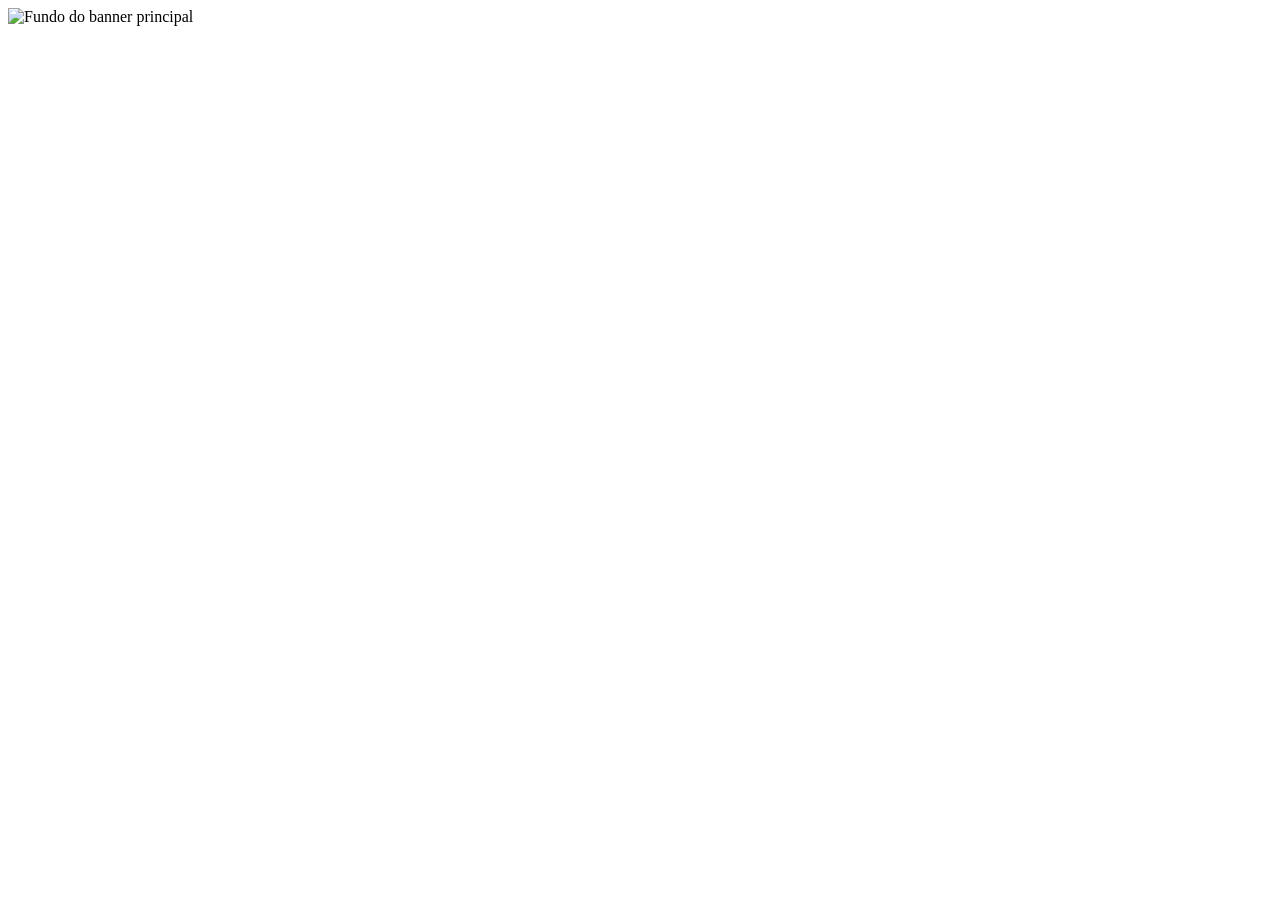
==== index.html @ 2d2dd964 "fix: Teste" ====
<!DOCTYPE html>
<html lang="pt-br">
  <head>
    <meta charset="UTF-8" />
    <link rel="icon" type="image/svg+xml" href="" />

    <title>
      Ápice Assessoria de Trânsito em Campo Mourão - Defesa Contra Multas,
      Suspensões e Cassações de CNH
    </title>
    <meta
      name="description"
      content="A Ápice Assessoria de Trânsito, em Campo Mourão - PR, é referência em defesa administrativa contra multas, suspensões e cassações de CNH. Mais de 25 anos de experiência em soluções administrativas de trânsito."
    />
    <meta
      name="keywords"
      content="Ápice Assessoria De Trânsito,
Ápice Assessoria De Trânsito Campo Mourão,
Assessoria De Trânsito Em Campo Mourão,
Defesa De Multas Campo Mourão,
Suspensão De CNH Campo Mourão,
Cassação De CNH Campo Mourão,
Recursos De Multas Campo Mourão,
Advogado De Trânsito Campo Mourão,
Defesa Administrativa De Trânsito,
Defesa Judicial De Trânsito,
Assessoria Jurídica De Trânsito Campo Mourão,
Transferência De Pontos CNH Campo Mourão,
Cancelamento De Permissão Campo Mourão,
Renúncia De Propriedade De Veículo Campo Mourão,
Indenização Por Acidente De Trânsito Campo Mourão,
Veículos Clonados Campo Mourão,
Defesa Técnica Contra Multas,
Atuação Contra Suspensão De CNH,
Atuação Contra Cassação De CNH,
Ápice Assessoria De Trânsito PR.
"
    />

    <!-- Meta tags Open Graph (OG) para WhatsApp e Facebook -->
    <meta
      property="og:title"
      content="Ápice Assessoria de Trânsito em Campo Mourão - Defesa Contra Multas, Suspensões e Cassações de CNH"
    />
    <meta
      property="og:description"
      content="A Ápice Assessoria de Trânsito, em Campo Mourão - PR, é referência em defesa administrativa contra multas, suspensões e cassações de CNH. Mais de 25 anos de experiência em soluções administrativas de trânsito."
    />
    <meta
      property="og:image"
      content="https://www.apiceassessoriadetransito.com.br/previewIcon.png"
    />
    <meta
      property="og:url"
      content="https://www.apiceassessoriadetransito.com.br/"
    />
    <meta property="og:type" content="website" />

    <!-- Meta tags do Twitter (opcional, mas recomendável) -->
    <meta name="twitter:card" content="summary_large_image" />
    <meta
      name="twitter:title"
      content="Ápice Assessoria de Trânsito em Campo Mourão - Defesa Contra Multas, Suspensões e Cassações de CNH"
    />
    <meta
      name="twitter:description"
      content="A Ápice Assessoria de Trânsito, em Campo Mourão - PR, é referência em defesa administrativa contra multas, suspensões e cassações de CNH. Mais de 25 anos de experiência em soluções administrativas de trânsito."
    />
    <meta
      name="twitter:image"
      content="https://www.apiceassessoriadetransito.com.br/previewIcon.png"
    />
    <meta
      name="twitter:url"
      content="https://www.apiceassessoriadetransito.com.br/"
    />
    <link
      rel="apple-touch-icon"
      sizes="57x57"
      href="./src/assets/favico/apple-icon-57x57.png"
    />
    <link
      rel="apple-touch-icon"
      sizes="60x60"
      href="./src/assets/favico/apple-icon-60x60.png"
    />
    <link
      rel="apple-touch-icon"
      sizes="72x72"
      href="./src/assets/favico/apple-icon-72x72.png"
    />
    <link
      rel="apple-touch-icon"
      sizes="76x76"
      href="./src/assets/favico/apple-icon-76x76.png"
    />
    <link
      rel="apple-touch-icon"
      sizes="114x114"
      href="./src/assets/favico/apple-icon-114x114.png"
    />
    <link
      rel="apple-touch-icon"
      sizes="120x120"
      href="./src/assets/favico/apple-icon-120x120.png"
    />
    <link
      rel="apple-touch-icon"
      sizes="144x144"
      href="./src/assets/favico/apple-icon-144x144.png"
    />
    <link
      rel="apple-touch-icon"
      sizes="152x152"
      href="./src/assets/favico/apple-icon-152x152.png"
    />
    <link
      rel="apple-touch-icon"
      sizes="180x180"
      href="./src/assets/favico/apple-icon-180x180.png"
    />
    <link
      rel="icon"
      type="image/png"
      sizes="192x192"
      href="./src/assets/favico/android-icon-192x192.png"
    />
    <link
      rel="icon"
      type="image/png"
      sizes="32x32"
      href="./src/assets/favico/favicon-32x32.png"
    />
    <link
      rel="icon"
      type="image/png"
      sizes="96x96"
      href="./src/assets/favico/favicon-96x96.png"
    />
    <link
      rel="icon"
      type="image/png"
      sizes="16x16"
      href="./src/assets/favico/favicon-16x16.png"
    />
    <link rel="manifest" href="./src/assets/favico/manifest.json" />
    <meta
      name="msapplication-TileImage"
      content="./src/assets/favico/ms-icon-144x144.png"
    />
    <meta name="theme-color" content="#ffffff" />
    <meta name="viewport" content="width=device-width, initial-scale=1.0" />
    <meta name="msapplication-TileColor" content="#ffffff" />
  </head>
  <body>
    <link
      rel="preload"
      as="image"
      href="/assets/bgHeroInfluencer-CJkqWKSQ.webp"
      fetchpriority="high"
    />

    <div id="root"></div>
    <img
      src="/assets/bgHeroInfluencer-CJkqWKSQ.webp"
      alt="Fundo do banner principal"
      fetchpriority="high"
      loading="eager"
      decoding="async"
      class=" inset-0 w-full h-full object-cover "
    />

    <script type="module" src="/src/main.jsx" fetchpriority="high"></script>
  </body>
</html>
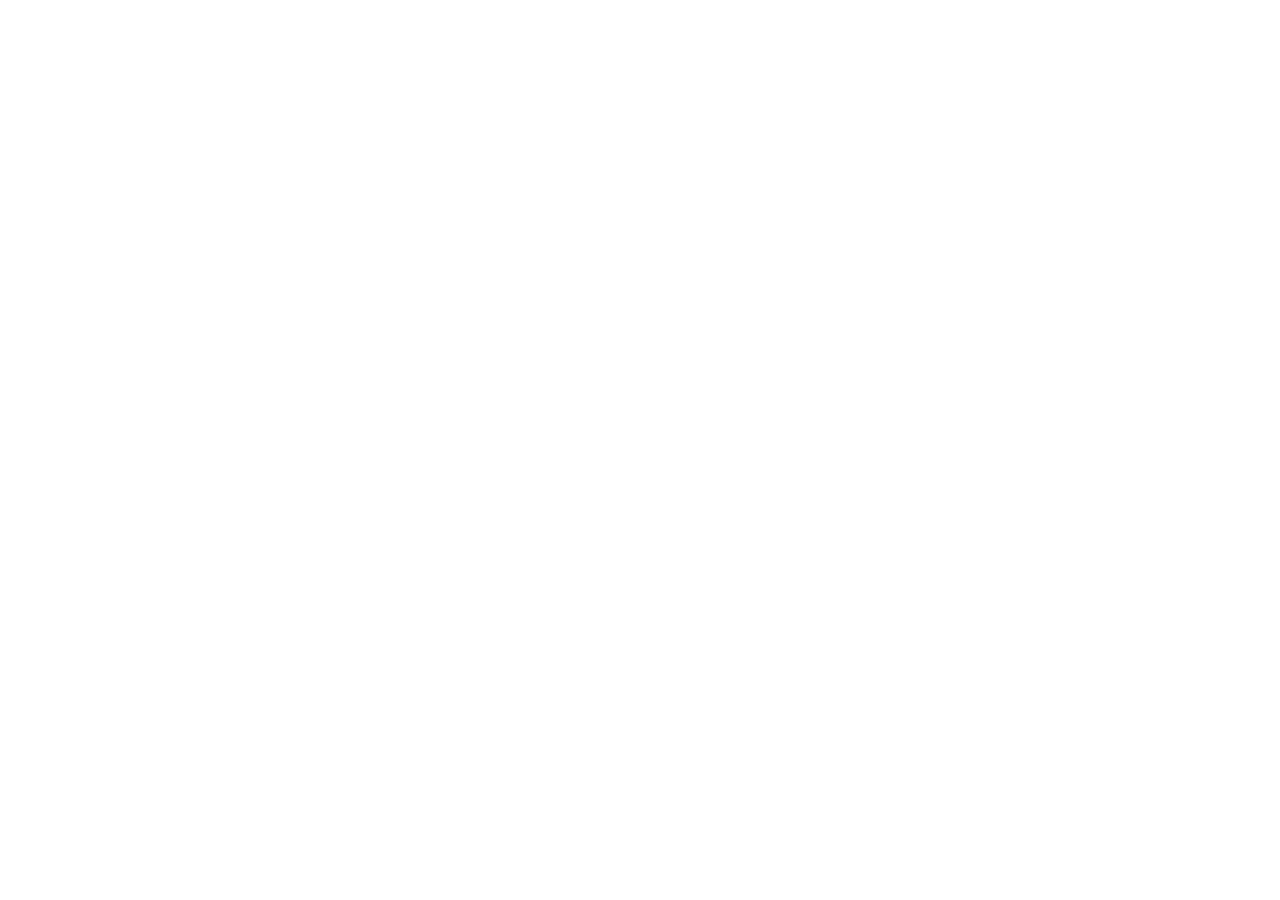
==== commit 08cc2ad6: "fix: imagem Hero" ====
--- a/index.html
+++ b/index.html
@@ -161,14 +161,7 @@
     />
 
     <div id="root"></div>
-    <img
-      src="/assets/bgHeroInfluencer-CJkqWKSQ.webp"
-      alt="Fundo do banner principal"
-      fetchpriority="high"
-      loading="eager"
-      decoding="async"
-      class=" inset-0 w-full h-full object-cover "
-    />
+    
 
     <script type="module" src="/src/main.jsx" fetchpriority="high"></script>
   </body>
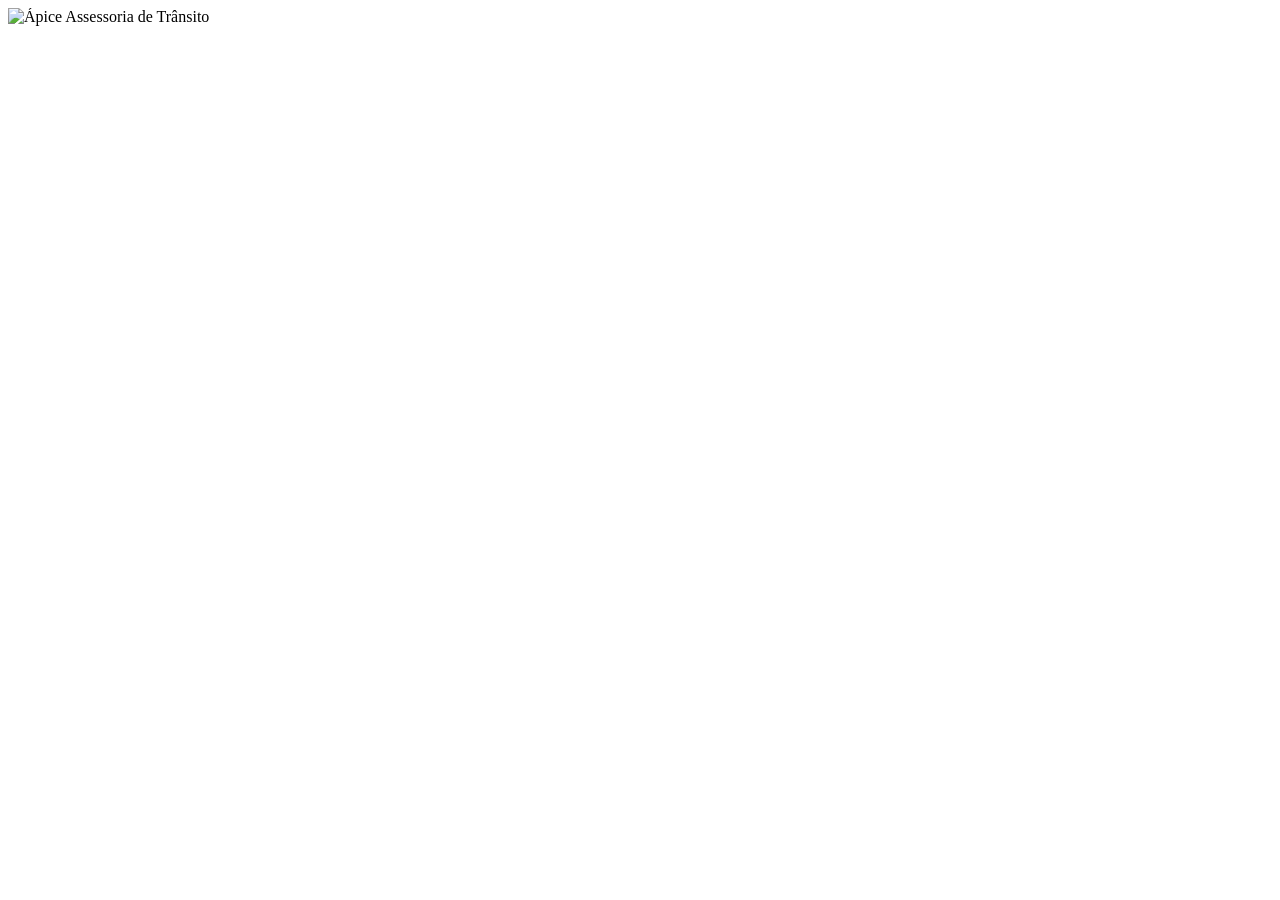
==== commit 3277f4be: "feat: Corrige nome do alt" ====
--- a/index.html
+++ b/index.html
@@ -159,9 +159,15 @@
       href="/assets/bgHeroInfluencer-CJkqWKSQ.webp"
       fetchpriority="high"
     />
-
+    <img
+      src="/assets/bgHeroInfluencer-CJkqWKSQ.webp"
+      alt="Ápice Assessoria de Trânsito"
+      fetchpriority="high"
+      loading="eager"
+      decoding="async"
+      class="absolute inset-0 w-full h-full object-cover -z-10"
+    />
     <div id="root"></div>
-    
 
     <script type="module" src="/src/main.jsx" fetchpriority="high"></script>
   </body>
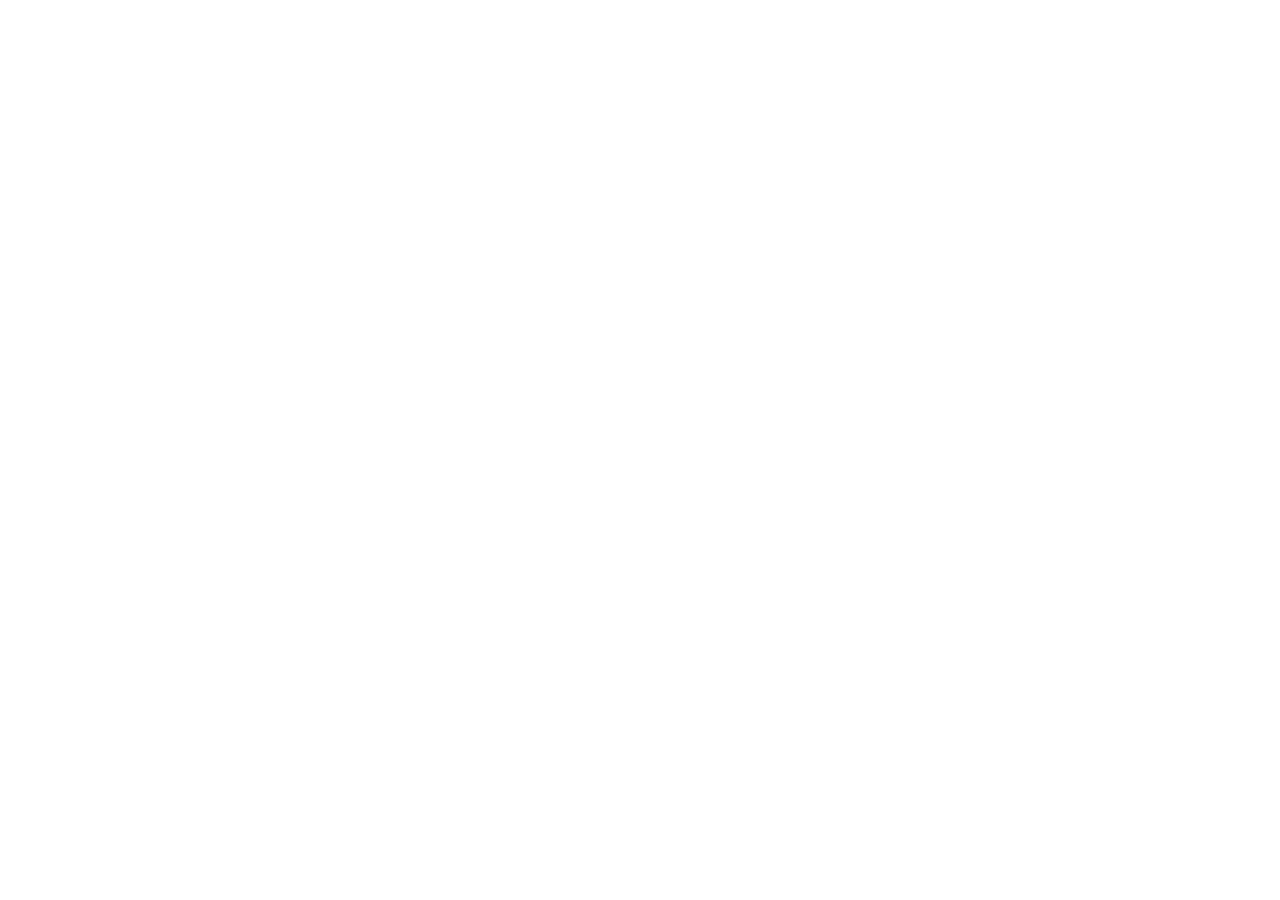
==== commit 1482b027: "feat: Adiciona tag main" ====
--- a/index.html
+++ b/index.html
@@ -151,22 +151,86 @@
     <meta name="theme-color" content="#ffffff" />
     <meta name="viewport" content="width=device-width, initial-scale=1.0" />
     <meta name="msapplication-TileColor" content="#ffffff" />
+    <!-- Google Tag Manager -->
+    <script>
+      (function (w, d, s, l, i) {
+        w[l] = w[l] || [];
+        w[l].push({ "gtm.start": new Date().getTime(), event: "gtm.js" });
+        var f = d.getElementsByTagName(s)[0],
+          j = d.createElement(s),
+          dl = l != "dataLayer" ? "&l=" + l : "";
+        j.async = true;
+        j.src = "https://www.googletagmanager.com/gtm.js?id=" + i + dl;
+        f.parentNode.insertBefore(j, f);
+      })(window, document, "script", "dataLayer", "GTM-N76VFKS8");
+    </script>
+    <!-- End Google Tag Manager -->
+
+    <!-- Meta Pixel (script) -->
+    <script>
+      !(function (f, b, e, v, n, t, s) {
+        if (f.fbq) return;
+        n = f.fbq = function () {
+          n.callMethod
+            ? n.callMethod.apply(n, arguments)
+            : n.queue.push(arguments);
+        };
+        if (!f._fbq) f._fbq = n;
+        n.push = n;
+        n.loaded = !0;
+        n.version = "2.0";
+        n.queue = [];
+        t = b.createElement(e);
+        t.async = !0;
+        t.src = v;
+        s = b.getElementsByTagName(e)[0];
+        s.parentNode.insertBefore(t, s);
+      })(
+        window,
+        document,
+        "script",
+        "https://connect.facebook.net/en_US/fbevents.js"
+      );
+      fbq("init", "837892082745841");
+      fbq("track", "PageView");
+    </script>
+    <!-- Meta Pixel (script) -->
   </head>
   <body>
-    <link
+    <!-- Meta Pixel (noscript) -->
+    <noscript
+      ><img
+        height="1"
+        width="1"
+        style="display: none"
+        src="https://www.facebook.com/tr?id=837892082745841&ev=PageView&noscript=1"
+    /></noscript>
+    <!-- Meta Pixel (noscript) -->
+
+    <!-- Google Tag Manager (noscript) -->
+    <noscript
+      ><iframe
+        src="https://www.googletagmanager.com/ns.html?id=GTM-N76VFKS8"
+        height="0"
+        width="0"
+        style="display: none; visibility: hidden"
+      ></iframe
+    ></noscript>
+    <!-- End Google Tag Manager (noscript) -->
+    <!-- <link
       rel="preload"
       as="image"
-      href="/assets/bgHeroInfluencer-CJkqWKSQ.webp"
+      href="/assets/bgHeroInfluencer.webp"
       fetchpriority="high"
     />
     <img
-      src="/assets/bgHeroInfluencer-CJkqWKSQ.webp"
+      src="/assets/bgHeroInfluencer.webp"
       alt="Ápice Assessoria de Trânsito"
       fetchpriority="high"
       loading="eager"
       decoding="async"
       class="absolute inset-0 w-full h-full object-cover -z-10"
-    />
+    /> -->
     <div id="root"></div>
 
     <script type="module" src="/src/main.jsx" fetchpriority="high"></script>
